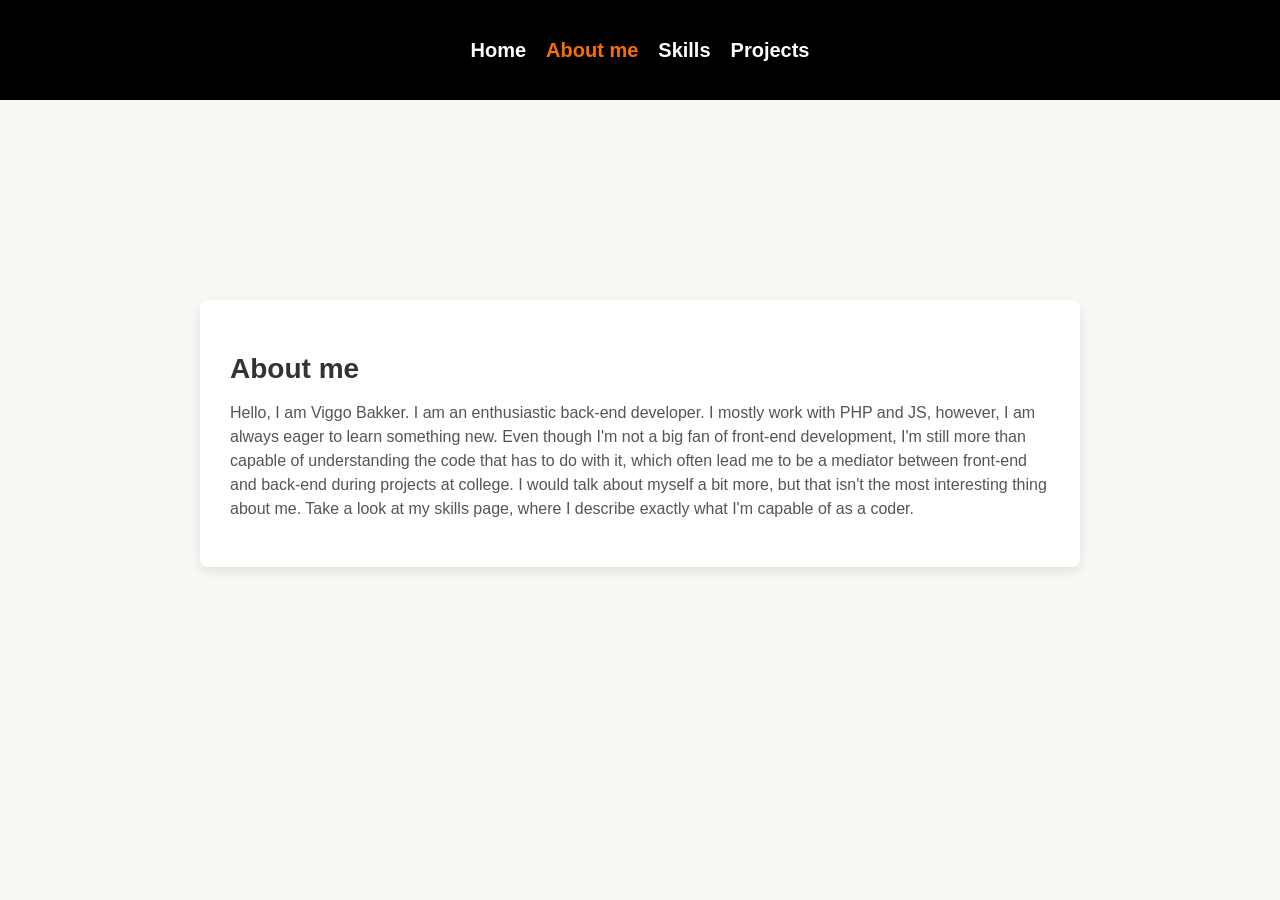
==== about.html @ a1da8e2a "Volle versie instant load fix" ====
<!DOCTYPE html>
<html lang="en">
<head>
    <meta charset="UTF-8">
    <meta name="viewport" content="width=device-width, initial-scale=1.0">
    <title>Viggo Bakker portfolio</title>
    <link rel="stylesheet" href="Style/Style.css">
</head>
<body>
    <div class="navbar">
        <div class="links" id="navLinks">
            <a href="index.html">Home</a>
            <a href="about.html" class="active">About me</a>
            <a href="skills.html">Skills</a>
            <a href="projects.html">Projects</a>
        </div>
    </div>
    <div class="text-box-big">
        <h2>About me</h2>
        <p>
        Hello, I am Viggo Bakker. I am an enthusiastic back-end developer. I mostly work with PHP and JS, however, I am always eager to learn something new. Even though I'm not a big fan of front-end development, I'm still more than capable of understanding the code that has to do with it, which often lead me to be a mediator between front-end and back-end during projects at college. I would talk about myself a bit more, but that isn't the most interesting thing about me. Take a look at my skills page, where I describe exactly what I'm capable of as a coder.
        </p>
    </div>
</body>
</html>
---- Style/Style.css ----
html, body {
    height: 100%;
    margin: 0;
}
body {
    padding: 0;
    box-sizing: border-box;
    font-family: 'Asia', sans-serif;
    background-color: #FAF8F5;
    display: flex;
    flex-direction: column;
    min-height: 100vh;
}
.navbar {
    display: flex;
    position: relative;
    background-color: #000000;
    height: 100px;
}
.links {
    display: flex;
    gap: 20px;
    color: white;
    text-decoration: none;
    position: absolute;
    top: 50%;
    left: 50%;
    transform: translate(-50%, -50%);
}
.links a {
    color: white;
    text-decoration: none;
    font-size: 20px;
    font-weight: 600;
    transition: 0.3s;
}
.links a:hover {
    color: #eca222;
}

.links .active {
    color: #f96e04;
}
.icon {
    display: flex;
    align-items: center;
    justify-content: center;
    cursor: pointer;
    padding: 20px;
    z-index: 1001;
    text-decoration: none;
}
.icon i {
    font-size: 24px;
    color: white;
}
.icon #closeIcon {
    display: none;
}
.icon.open #openIcon {
    display: none;
}
.icon.open #closeIcon {
    display: inline-block;
}
.links.responsive {
    display: flex;
    flex-direction: column;
}
.banner img {
    width: 100%;
    height: 500px;
    object-fit: cover;
    object-position: center;
}
.content {
    max-width: 1200px;
    margin: 0 auto;
    padding: 20px;
}
.text-box {
    background-color: #fff;
    padding: 30px;
    border-radius: 8px;
    box-shadow: 0 4px 12px rgba(0, 0, 0, 0.1);
    margin-bottom: 40px;
}
.text-box h2 {
    font-size: 28px;
    margin-bottom: 15px;
    color: #333;
}
.text-box p {
    font-size: 16px;
    line-height: 1.5;
    color: #555;
}
.tiles {
    display: flex;
    gap: 30px;
    justify-content: space-between;
}
.tile {
    background-color: #fff;
    padding: 30px;
    width: 30%;
    border-radius: 8px;
    box-shadow: 0 4px 12px rgba(0, 0, 0, 0.1);
    text-align: center;
    transition: transform 0.3s, box-shadow 0.3s;
}
.tile h3 {
    font-size: 22px;
    margin-bottom: 10px;
    color: #333;
}
.tile p {
    font-size: 16px;
    color: #555;
    margin-bottom: 20px;
}
.tile:hover {
    transform: translateY(-10px);
    box-shadow: 0 6px 18px rgba(0, 0, 0, 0.1);
}
.btn {
    display: inline-block;
    padding: 10px 20px;
    background-color: #f96e04;
    color: #fff;
    text-decoration: none;
    border-radius: 5px;
    font-weight: bold;
    transition: background-color 0.3s;
}
.btn:hover {
    background-color: #eca222;
}
.text-box-big {
    background-color: #fff;
    padding: 30px;
    border-radius: 8px;
    box-shadow: 0 4px 12px rgba(0, 0, 0, 0.1);
    margin: 200px;
}
.text-box-big h2 {
    font-size: 28px;
    margin-bottom: 15px;
    color: #333;
}
.text-box-big p {
    font-size: 16px;
    line-height: 1.5;
    color: #555;
}
.text-box-small {
    background-color: #fff;
    padding: 30px;
    border-radius: 8px;
    box-shadow: 0 4px 12px rgba(0, 0, 0, 0.1);
    margin-top: 200px;
    margin-left: 600px;
    margin-right: 600px;
}
.text-box-small h2 {
    font-size: 28px;
    margin-bottom: 15px;
    color: #333;
}
.text-box-small p {
    font-size: 16px;
    line-height: 1.5;
    color: #555;
}
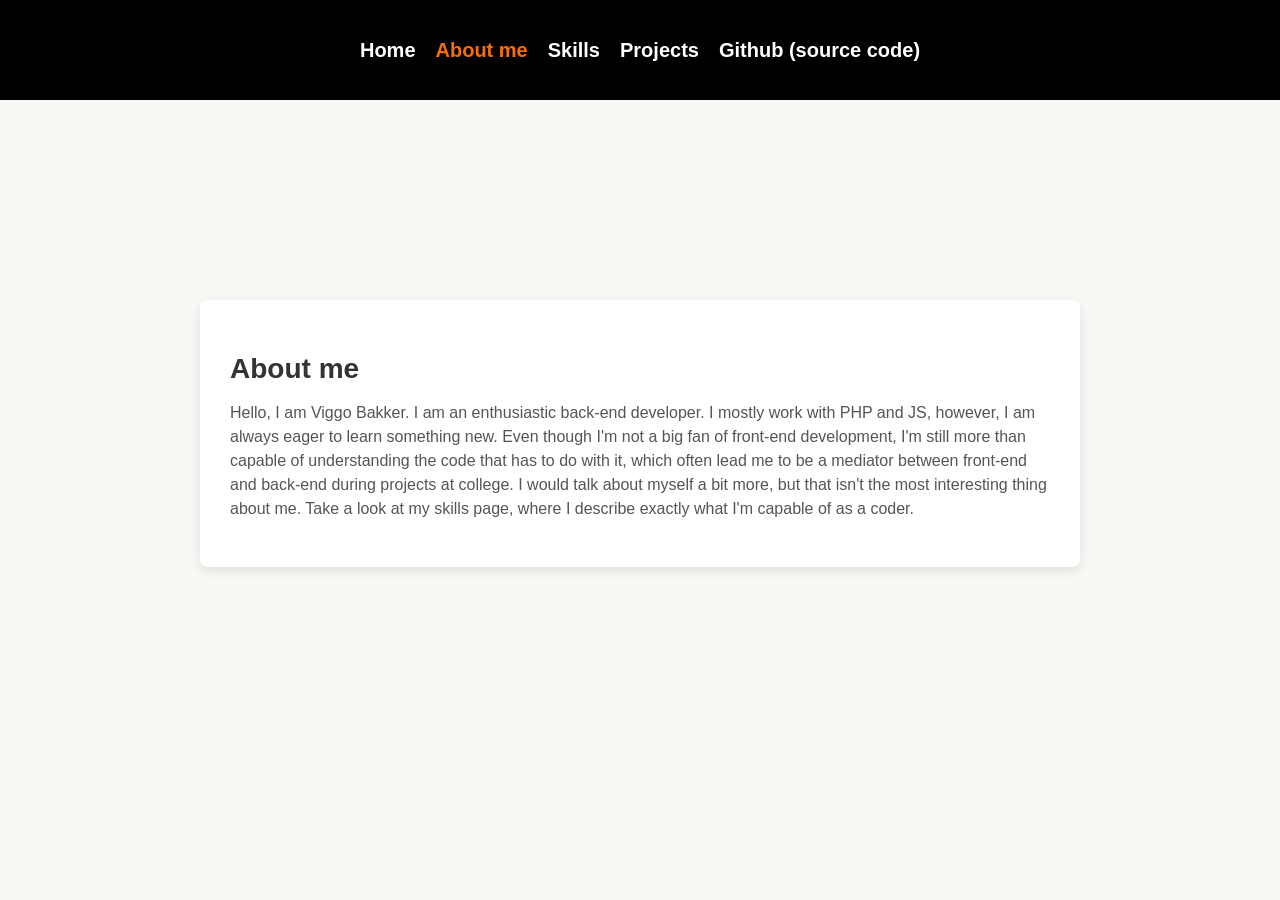
==== commit 31758b13: "Github link" ====
--- a/about.html
+++ b/about.html
@@ -8,11 +8,12 @@
 </head>
 <body>
     <div class="navbar">
-        <div class="links" id="navLinks">
+        <div class="links">
             <a href="index.html">Home</a>
             <a href="about.html" class="active">About me</a>
             <a href="skills.html">Skills</a>
             <a href="projects.html">Projects</a>
+            <a href="https://github.com/Viggo-Bakker/PortfolioViggoBakker.git">Github (source code)</a>
         </div>
     </div>
     <div class="text-box-big">
--- a/Style/Style.css
+++ b/Style/Style.css
@@ -16,6 +16,7 @@
     position: relative;
     background-color: #000000;
     height: 100px;
+    flex-shrink: 0;
 }
 .links {
     display: flex;
@@ -49,19 +50,6 @@
     padding: 20px;
     z-index: 1001;
     text-decoration: none;
-}
-.icon i {
-    font-size: 24px;
-    color: white;
-}
-.icon #closeIcon {
-    display: none;
-}
-.icon.open #openIcon {
-    display: none;
-}
-.icon.open #closeIcon {
-    display: inline-block;
 }
 .links.responsive {
     display: flex;
